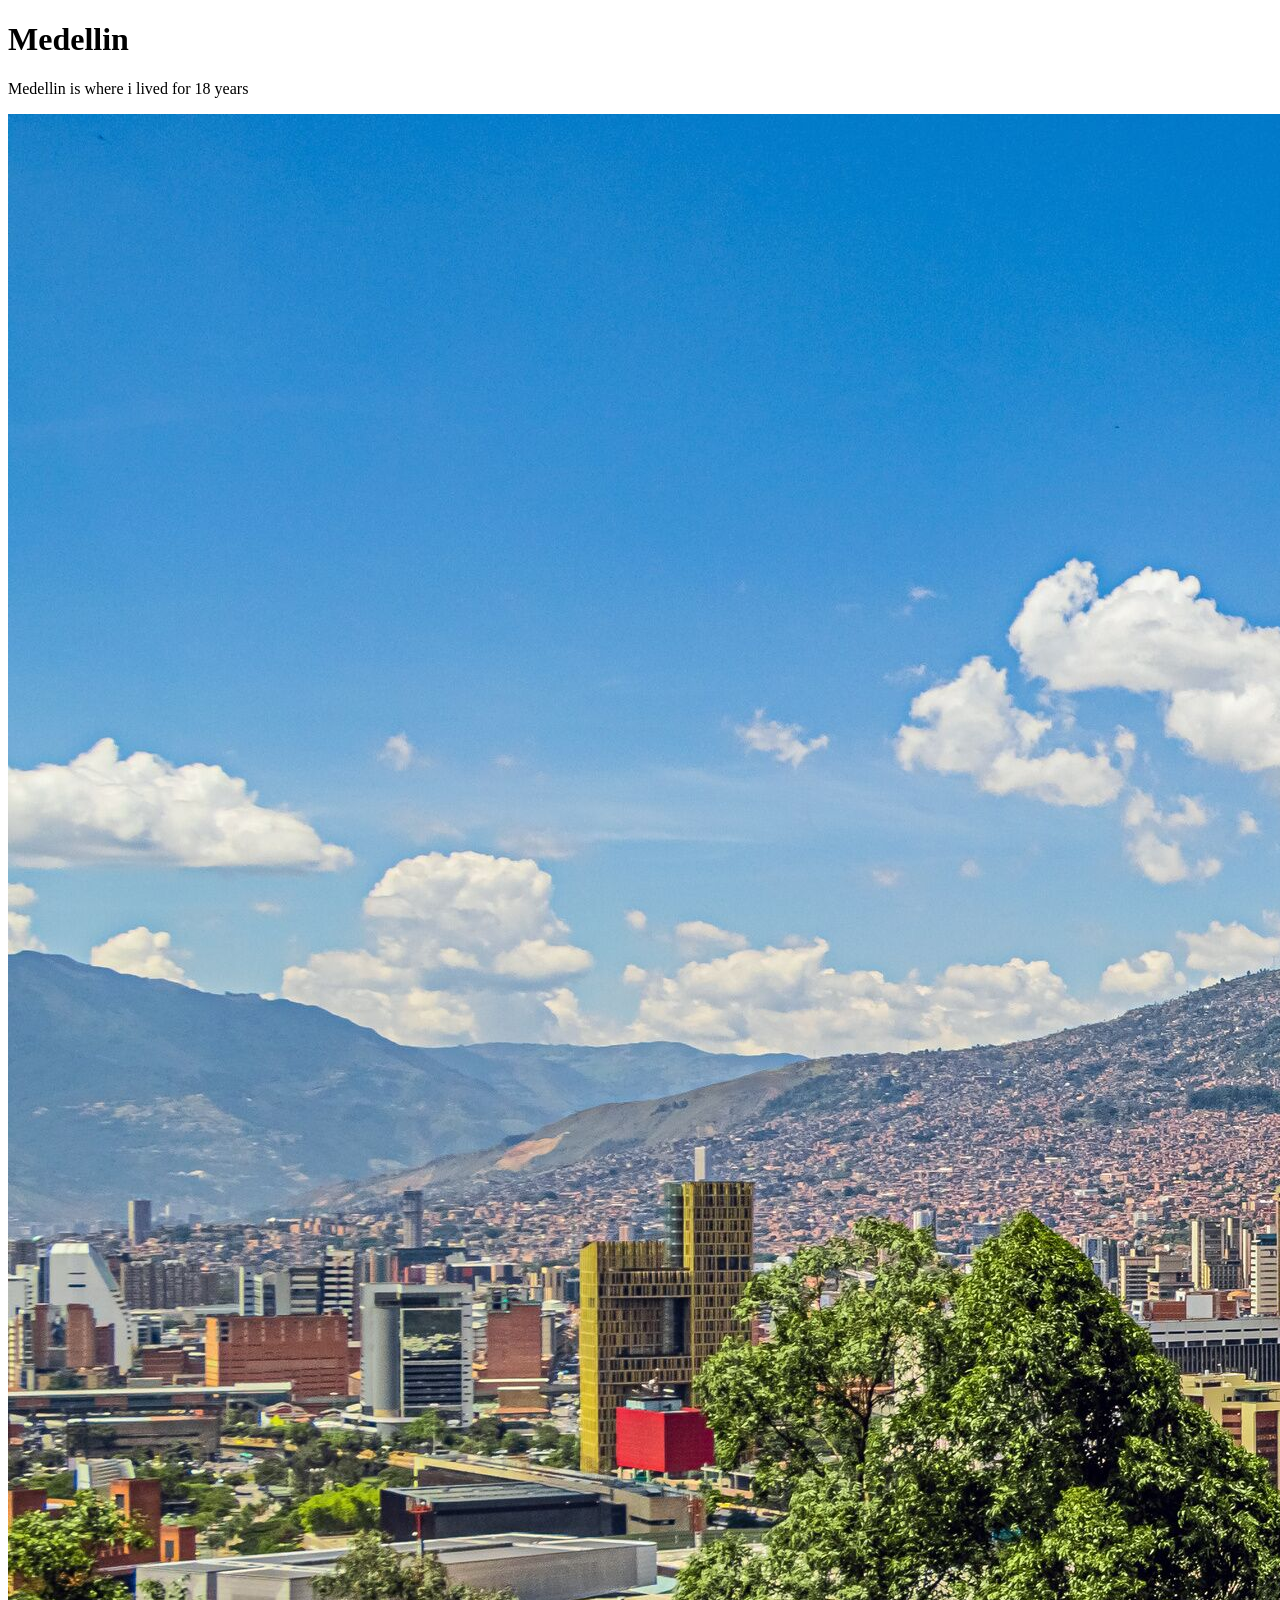
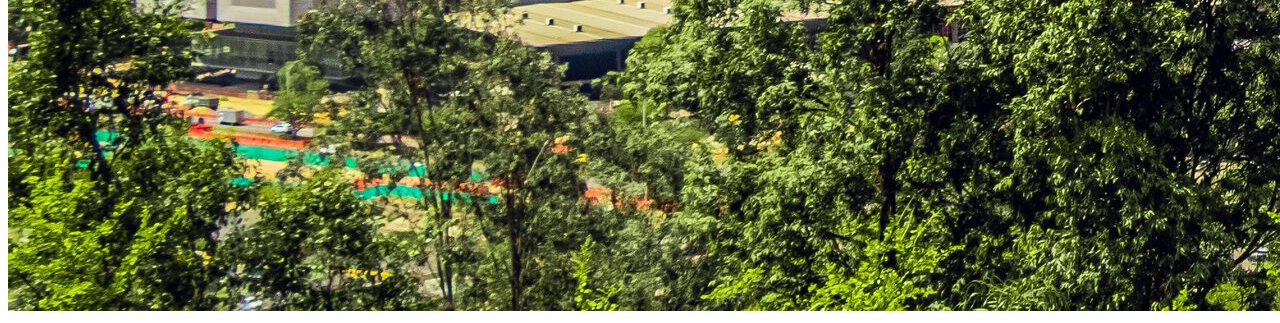
==== week01/favorite-city.html @ 4d0a7bed "Add favorite-city.html and image" ====
<!DOCTYPE html>
<html lang="en">

<head>
    <meta charset="UTF-8">
    <meta name="viewport" content="width=device-width, initial-scale=1.0">
    <title>Document</title>
</head>

<body>
    <h1>Medellin</h1>
    <p>Medellin is where i lived for 18 years</p>
    <img src="images/d5734d30-1638-49c1-8cae-2476a66805b0.jpg">
</body>

</html>
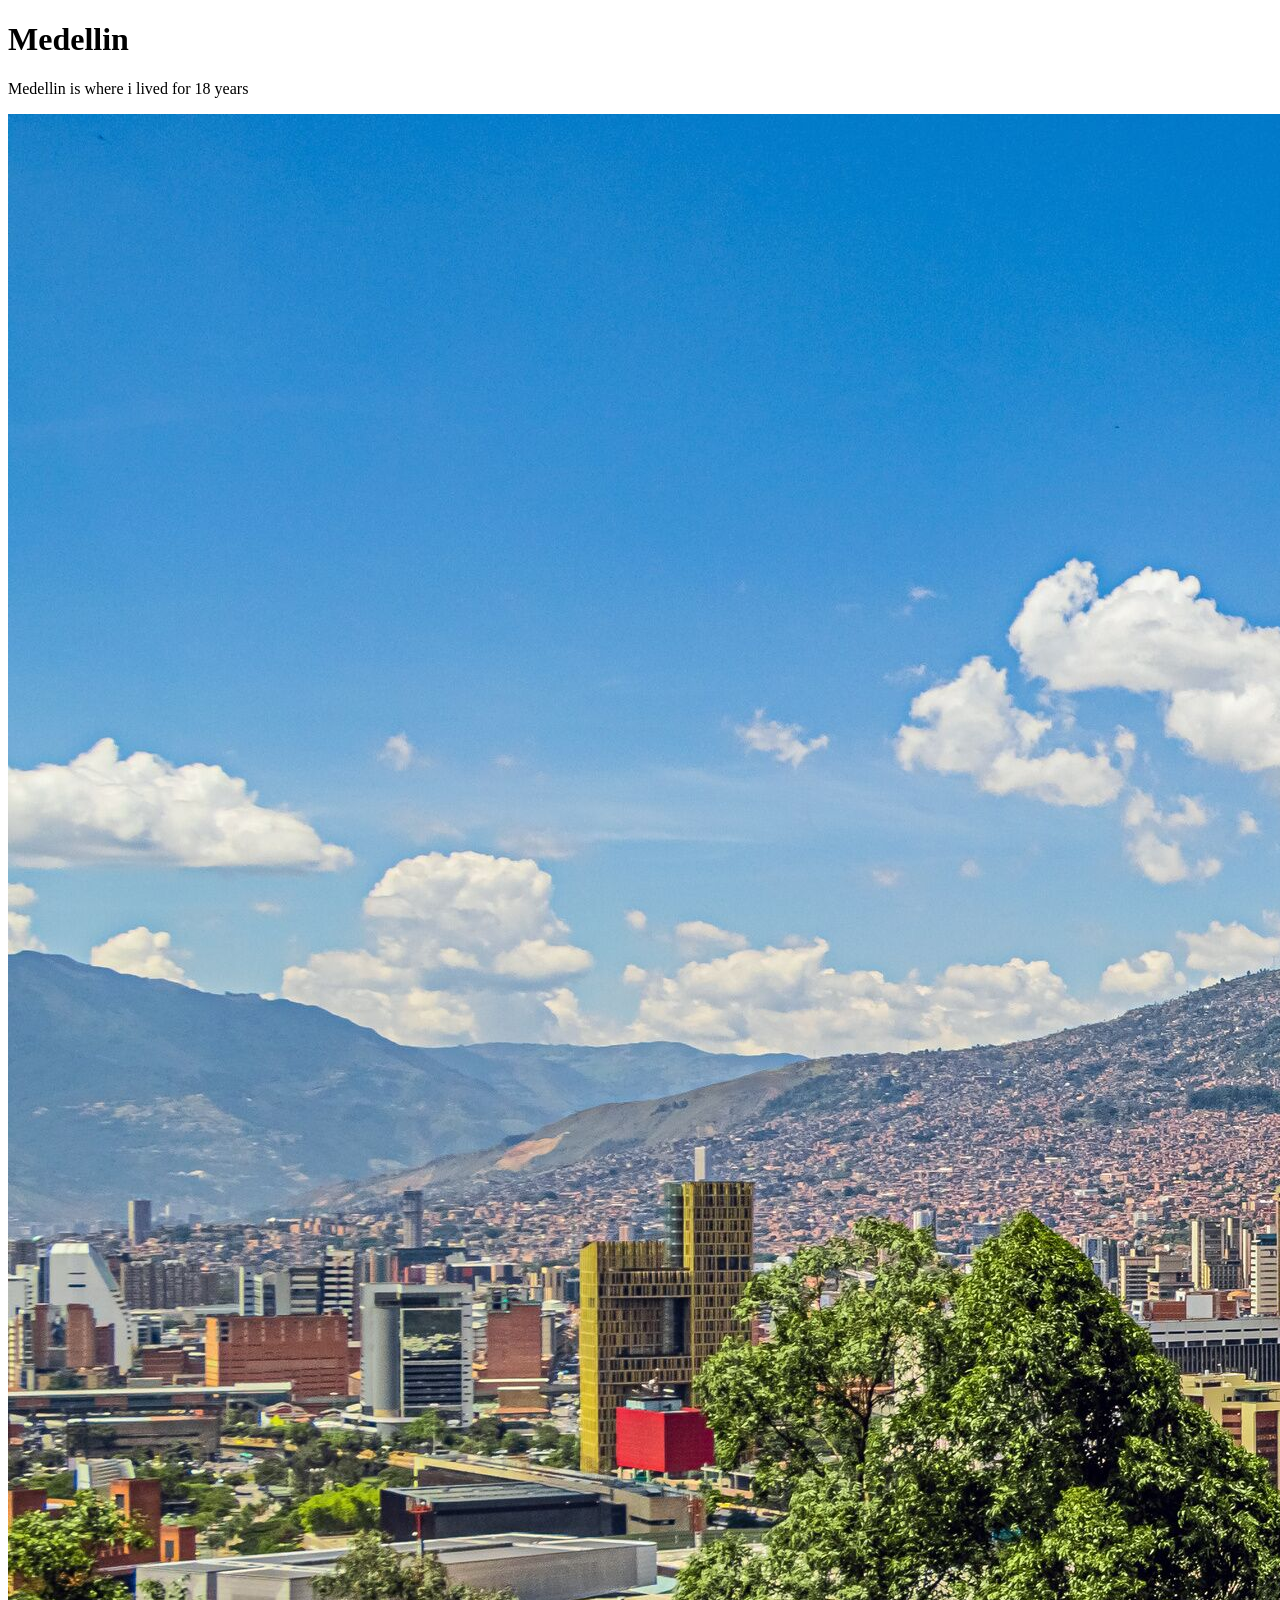
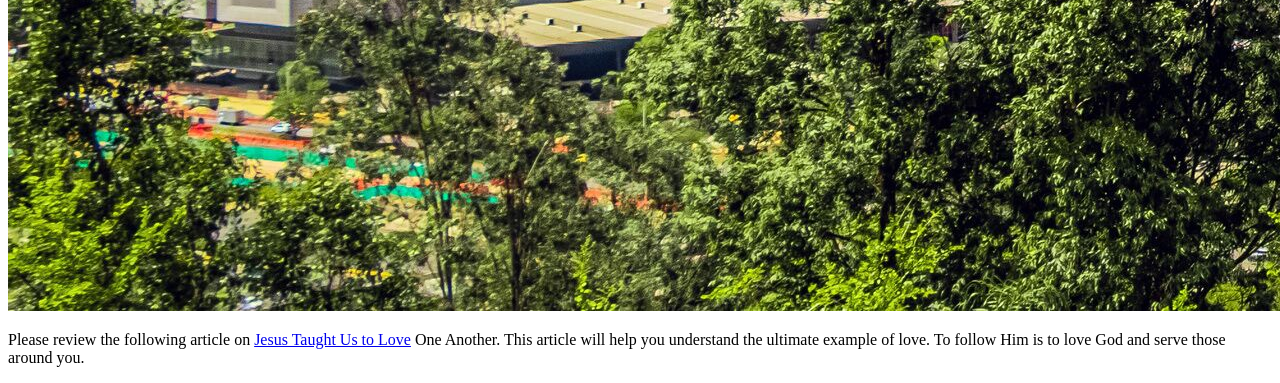
==== commit a5c64da0: "Assignment" ====
--- a/week01/favorite-city.html
+++ b/week01/favorite-city.html
@@ -11,6 +11,12 @@
     <h1>Medellin</h1>
     <p>Medellin is where i lived for 18 years</p>
     <img src="images/d5734d30-1638-49c1-8cae-2476a66805b0.jpg">
+    <p>Please review the following article on
+        <a href="https://www.churchofjesuschrist.org/welcome/love-one-another">Jesus Taught Us
+            to Love</a>
+        One Another. This article will help you understand the ultimate example of love. To follow
+        Him is to love God and serve those around you.
+    </p>
 </body>
 
 </html>
